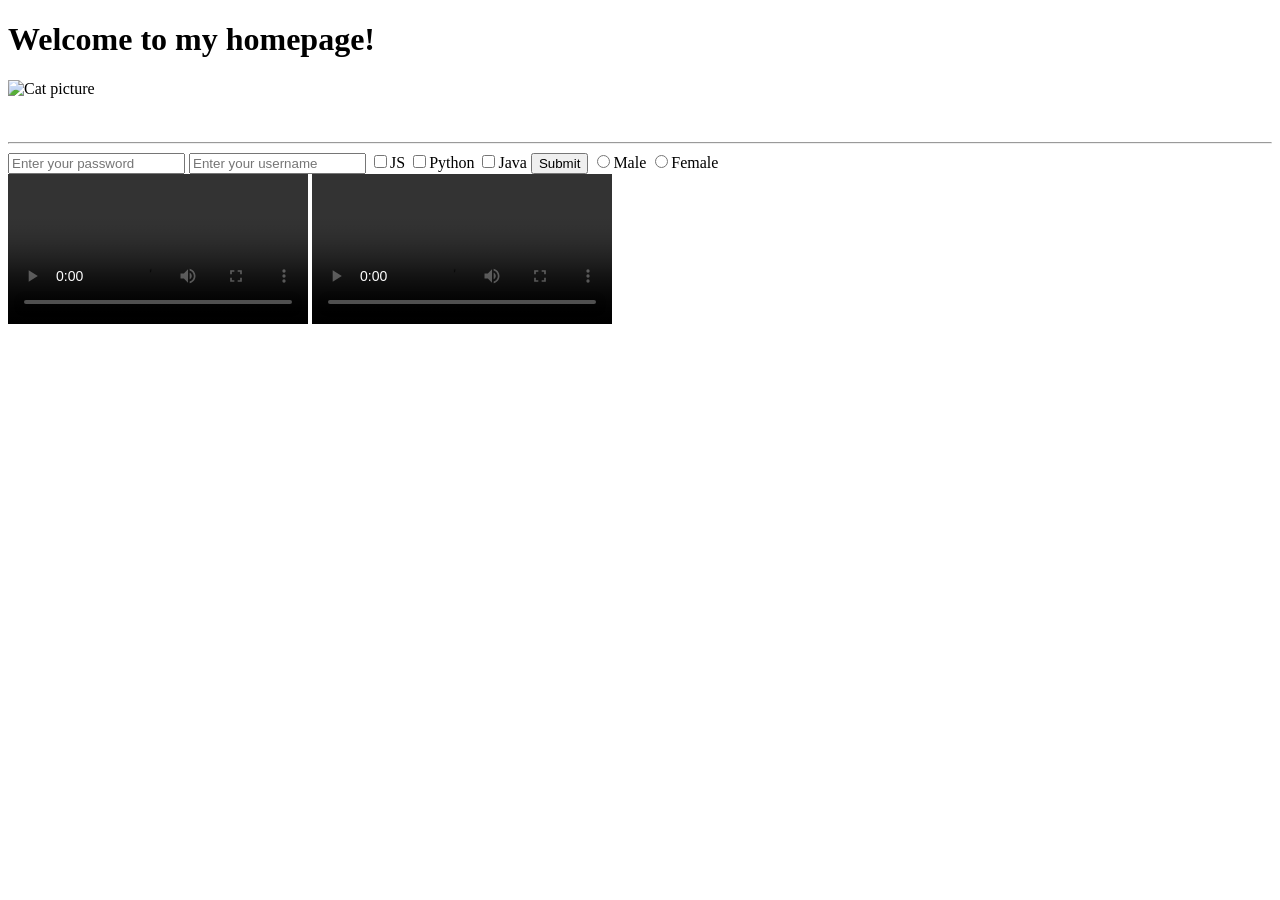
==== index.html @ 5e40d7d4 "Update and rename main.html to index.html" ====
<!DOCTYPE html>
<html lang="en">
<head>
    <meta charset="UTF-8">
    <meta name="viewport" content="width=device-width, initial-scale=1.0">
    <title>homepage</title>
    <link rel="stylesheet" href="./style.css">
</head>
<body>

    <div>
    <h1> Welcome to my homepage! </h1>

    <img src="cat.JPG" alt="Cat picture" width="600" height="600">
    </div>
<br></br>


<hr>
    <form>
        <input type="password" required placeholder="Enter your password">   
        <input type="username" required placeholder="Enter your username">
        <input type="checkbox" value="JS" name="JS">JS
        <input type="checkbox" value="Python" name="Python">Python
        <input type="checkbox" value="Java" name="Java">Java
        <input type="submit">
        <label>
       
            <input type="radio" id="male" name="gender">Male
        </label>

        <label>
            <input type="radio" id="female" name="gender">Female

        </label>
    </form>

   <video controls src="https://www.youtube.com/watch?v=NGlF7tE-yw0">
    </video>
       
    
</body>
</html>
   <video controls src="https://www.youtube.com/watch?v=NGlF7tE-yw0">
    </video>
       
    
</body>
</html>
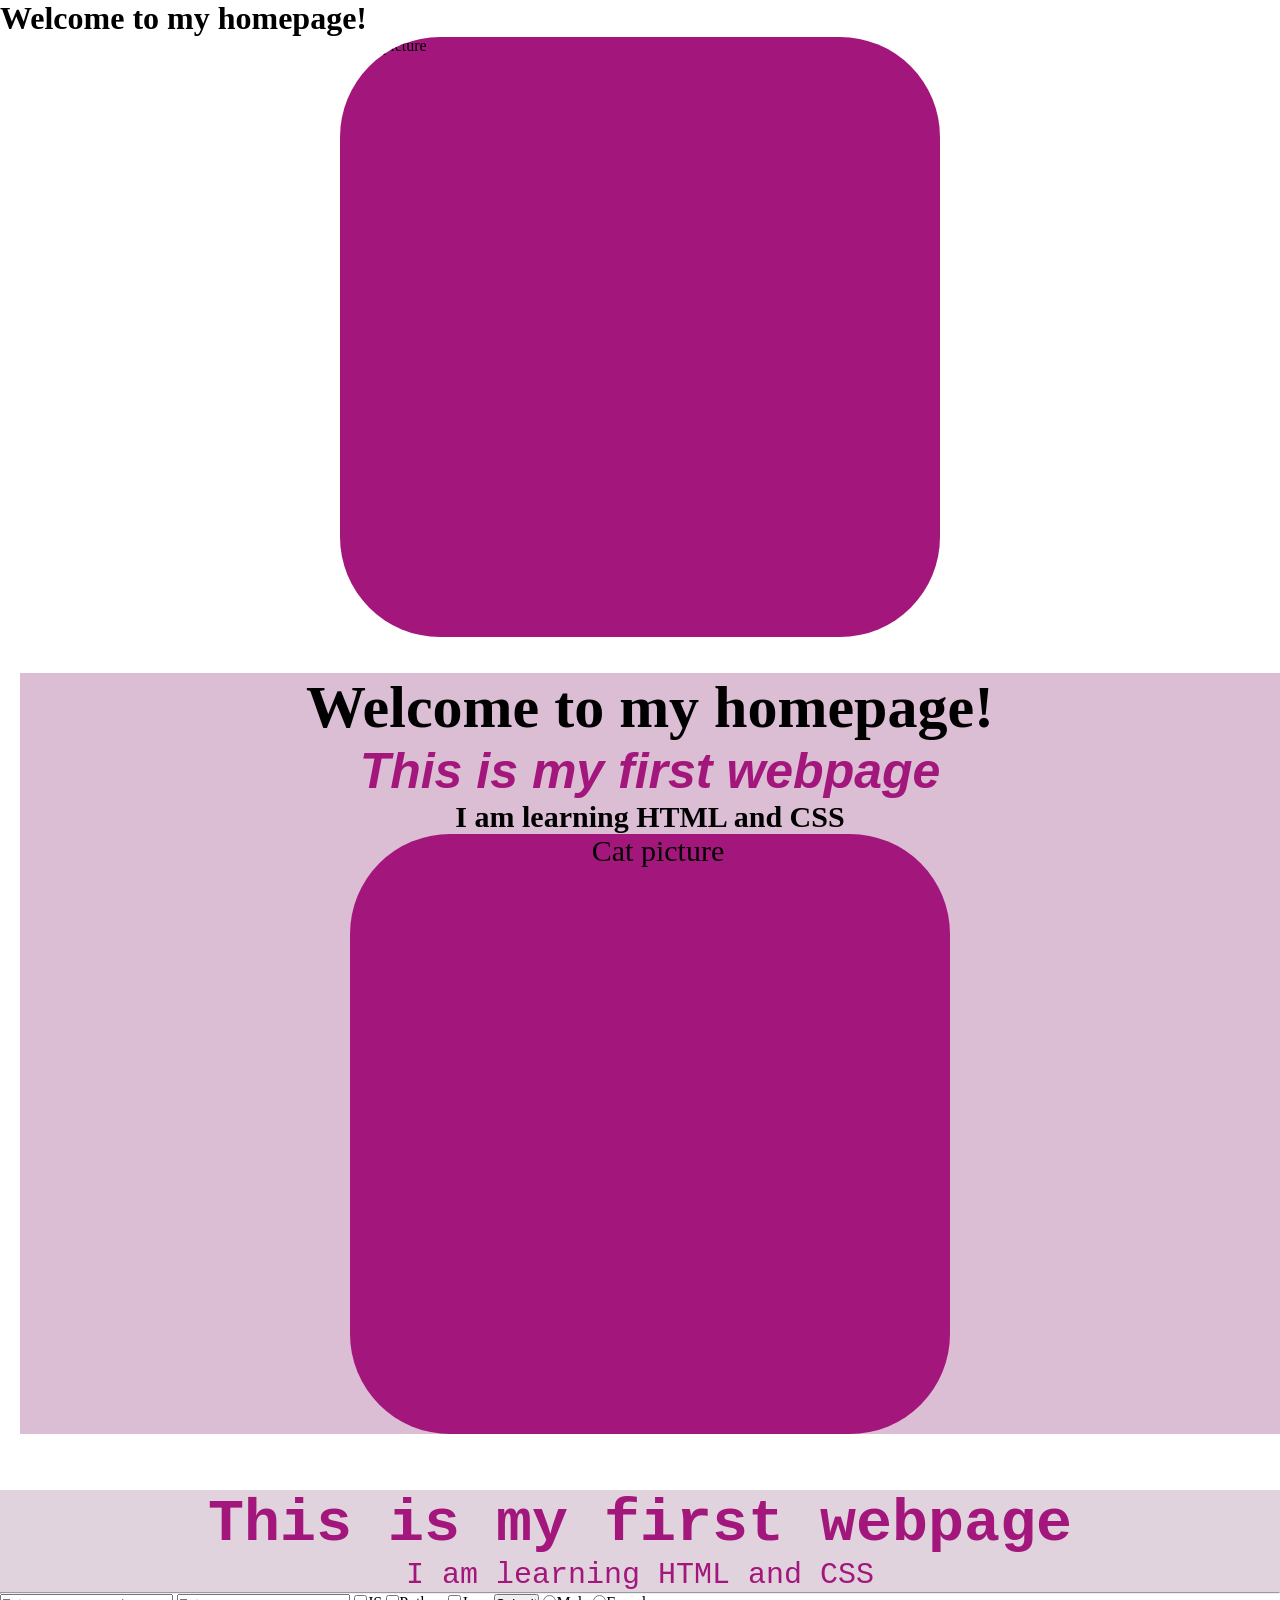
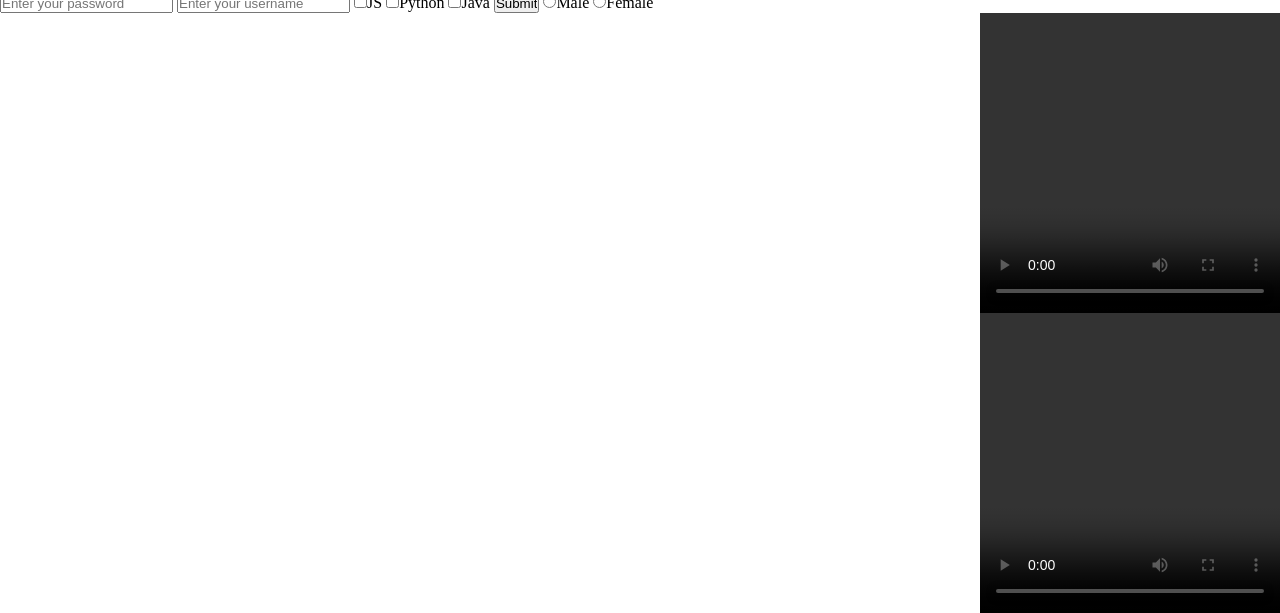
==== commit 4a418071: "Add welcome section to index.html Added introductory content and a new section to the homepage." ====
--- a/index.html
+++ b/index.html
@@ -15,7 +15,20 @@
     </div>
 <br></br>
 
+ <div class="ml">
+    <h1> Welcome to my homepage! </h1>
+    <h2 id="a"> This is my first webpage </h2>
+    <h4> I am learning HTML and CSS </h4>
+    <img src="cat.JPG" alt="Cat picture" width="600" height="600">
+ </div>
 
+
+<br></br>
+
+<div class="container">
+    <h1 id="b"> This is my first webpage </h1>
+    <p> I am learning HTML and CSS </p> 
+</div>
 <hr>
     <form>
         <input type="password" required placeholder="Enter your password">   
--- a/style.css
+++ b/style.css
@@ -0,0 +1,49 @@
+*{
+    margin: 0;
+    padding: 0;
+    box-sizing: border-box;
+}
+html,body{
+    height: 100%;
+    width: 100%;
+}
+
+div.container{
+    text-align: center;
+    color: rgb(163, 23, 124);
+    font-size: 30px;
+    margin-top: 20px; 
+    font-family: 'Courier New', Courier, monospace; 
+    background-color: rgb(224, 211, 221);
+}
+
+div.ml{
+    margin-left: 20px;
+    text-align: center;
+    font-size: 30px;
+    background-color: rgb(219, 189, 212);
+}
+
+img{
+    display: block;
+    margin: 0 auto;
+    width: 600px;
+    height: 600px;
+    border-radius: 100px;
+    background-color: rgb(163, 23, 124);    
+}
+
+#a{
+    color: rgb(163, 23, 124);
+    font-size: 50px;
+    font-style: italic;
+    font-family: 'helvetica', sans-serif;
+}
+
+video{
+    display: block;
+    margin-left: auto;
+    height: 300px;
+    width: 300px;
+    background-color: rgb(163, 23, 124);    
+}
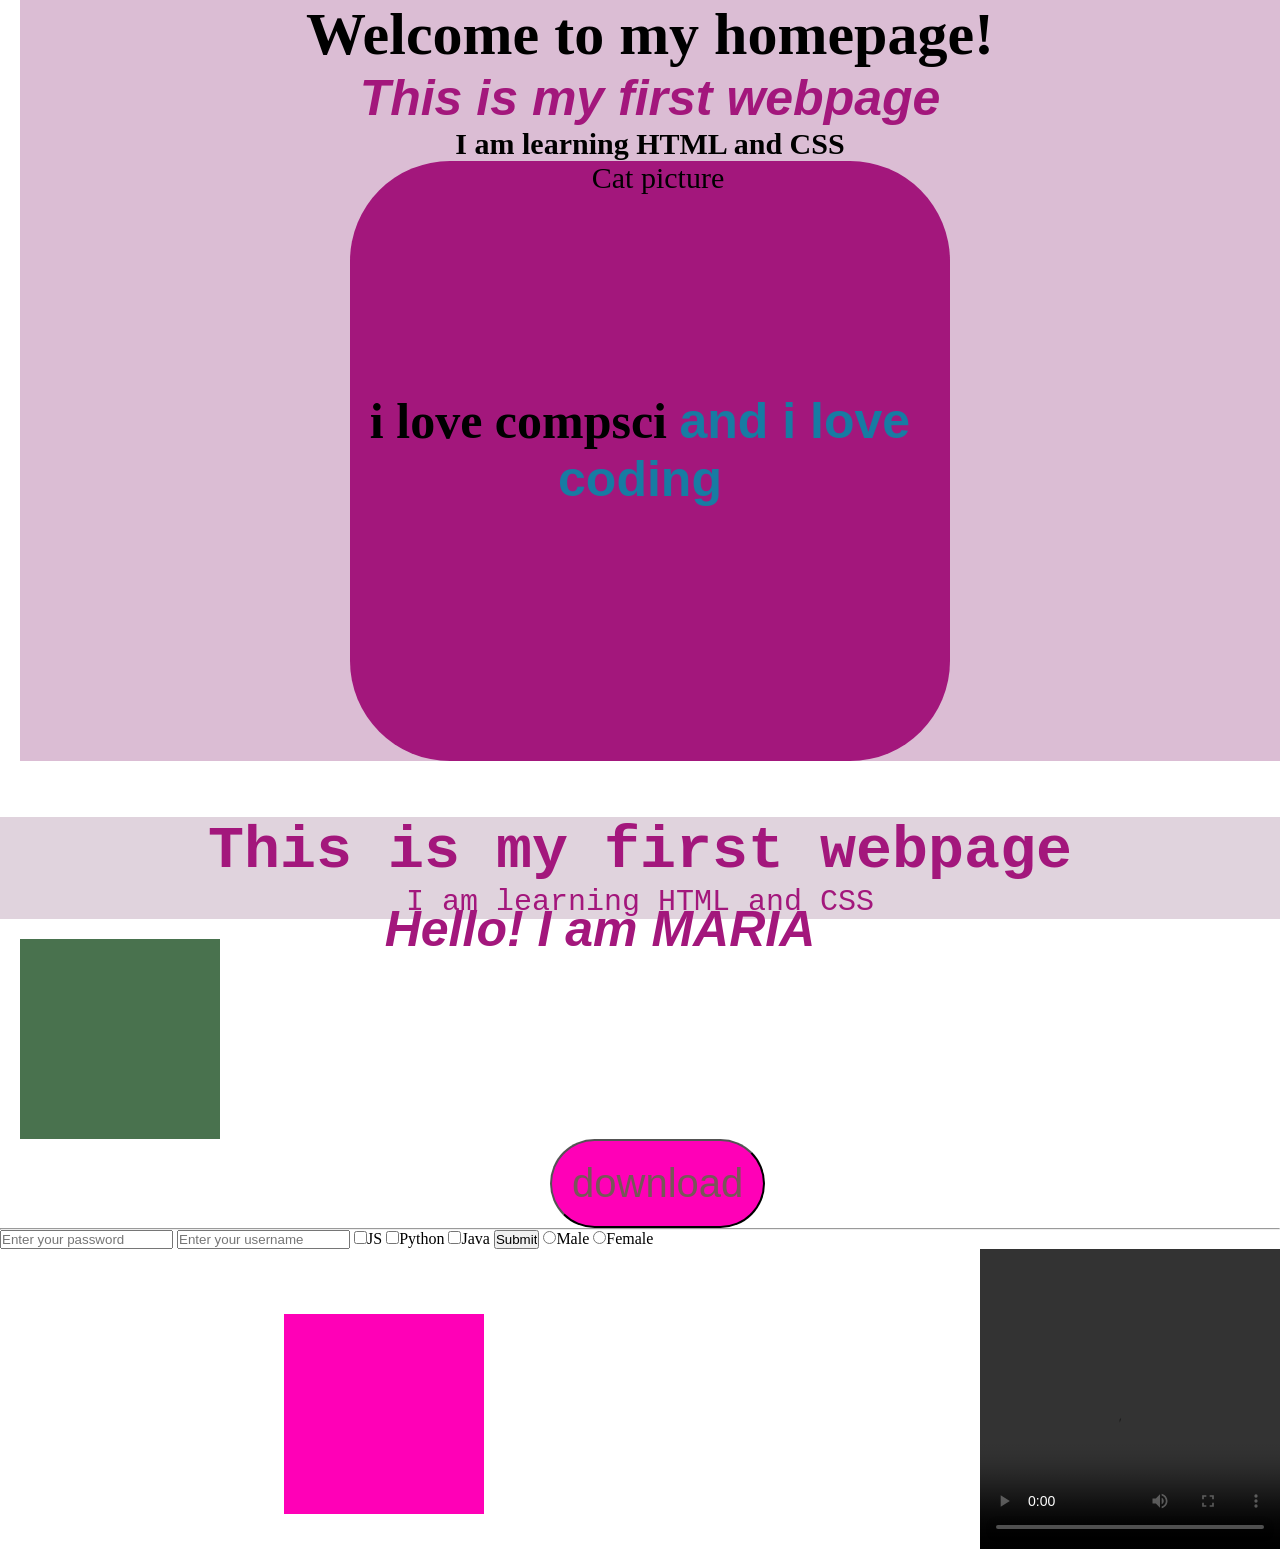
==== commit 4901f9d1: "Refactor index.html to improve structure Removed duplicate video element and cleaned up HTML structu" ====
--- a/index.html
+++ b/index.html
@@ -3,17 +3,10 @@
 <head>
     <meta charset="UTF-8">
     <meta name="viewport" content="width=device-width, initial-scale=1.0">
-    <title>homepage</title>
+    <title>homepage</title> 
     <link rel="stylesheet" href="./style.css">
 </head>
 <body>
-
-    <div>
-    <h1> Welcome to my homepage! </h1>
-
-    <img src="cat.JPG" alt="Cat picture" width="600" height="600">
-    </div>
-<br></br>
 
  <div class="ml">
     <h1> Welcome to my homepage! </h1>
@@ -29,6 +22,20 @@
     <h1 id="b"> This is my first webpage </h1>
     <p> I am learning HTML and CSS </p> 
 </div>
+
+<div class="box1">
+</div>
+
+<div class="box2"></div>
+
+ <h1 id="d"> i love compsci 
+    <span> and i love coding</span>
+ </h1>
+
+<button>
+    download
+</button>
+
 <hr>
     <form>
         <input type="password" required placeholder="Enter your password">   
@@ -51,12 +58,10 @@
    <video controls src="https://www.youtube.com/watch?v=NGlF7tE-yw0">
     </video>
        
+<h1 id="c">Hello! I am MARIA</h1>
     
+
 </body>
 </html>
-   <video controls src="https://www.youtube.com/watch?v=NGlF7tE-yw0">
-    </video>
-       
-    
-</body>
-</html>
+
+
--- a/style.css
+++ b/style.css
@@ -45,5 +45,72 @@
     margin-left: auto;
     height: 300px;
     width: 300px;
-    background-color: rgb(163, 23, 124);    
+    background-color: rgb(255, 0, 183);    
 }
+
+button{
+    font-size: 40px;
+    font-family: 'fantasy', sans-serif;
+    color: rgb(119, 87, 88);
+    background-color: rgb(255, 0, 183); 
+    margin-left: 550px;
+    padding: 20px;
+    border-radius: 50px;
+}
+
+button:hover{
+    background-color: maroon;
+    color: seagreen
+}
+
+
+ 
+div.box1{
+    width: 200px;
+    height: 200px;
+    background-color: rgb(255, 0, 183);
+
+    position: absolute;
+        left: 30%;
+        transform:translateX(-50%);
+        top: 145.98788899%;
+}
+
+div.box2{
+    width: 200px;
+    height: 200px;
+    background-color: rgb(73, 114, 78);
+    margin-left: 20px;
+    margin-top: 20px;
+}
+
+
+#c{
+    color: rgb(163, 23, 124);
+    font-size: 50px;
+    font-style: italic;
+    font-family: 'helvetica', sans-serif;
+    position: absolute;
+    top : 900px;
+    bottom :50%;
+    left: 600px;
+    transform: translateX(-50%);
+
+}
+
+
+#d{
+    position: absolute;
+    top: 50%;
+    left: 50%;
+    transform: translate(-50%, -50%);
+    text-align: center;
+    font-size: 50px;
+    font-family: 'papyrus', dingbats, fantasy;
+}
+
+#d span{
+    color: rgb(23, 123, 163);
+    font-size: 50px;
+    font-family: 'kurale', fantasy, sans-serif;
+}
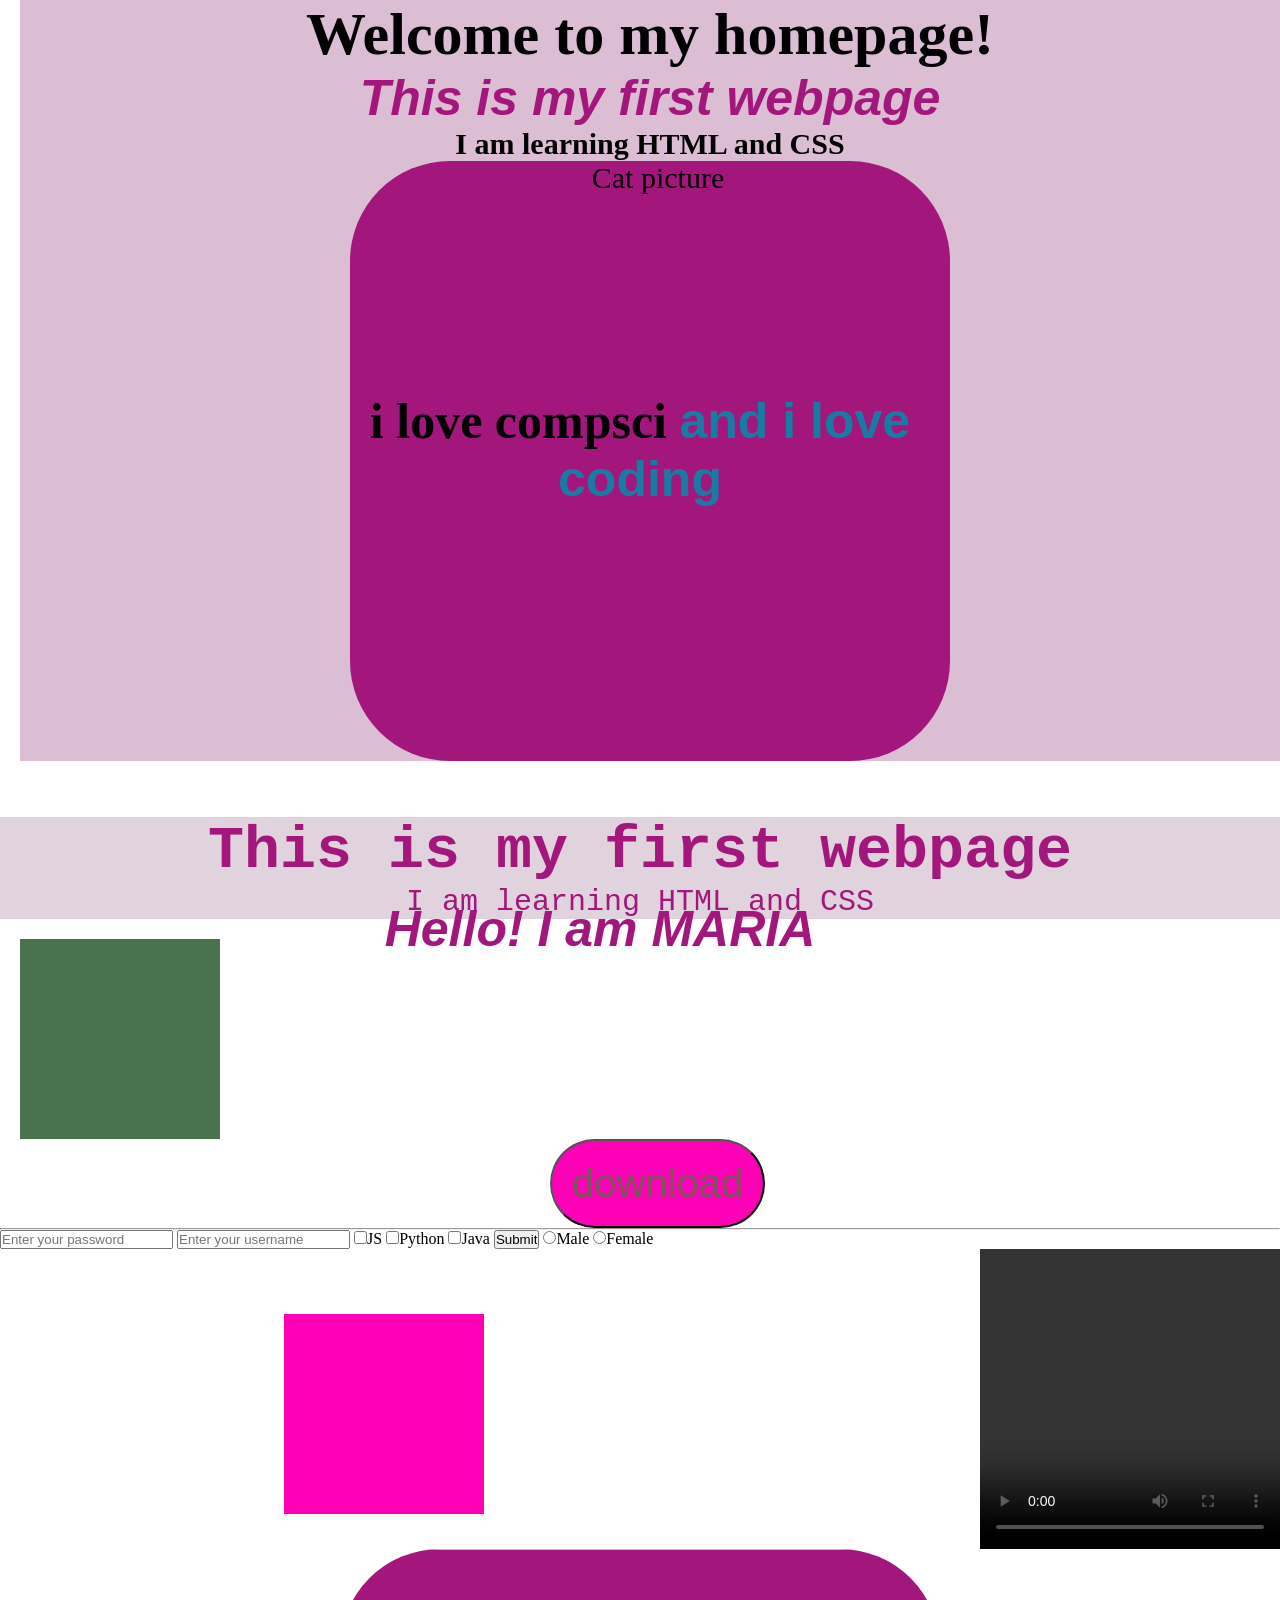
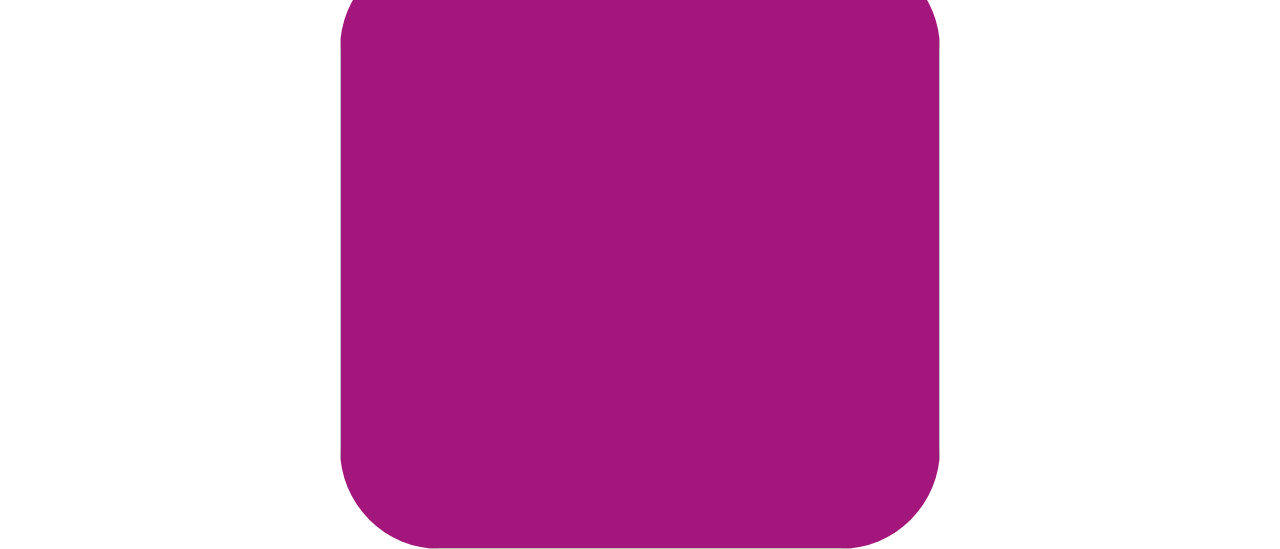
==== commit cdfeb5ad: "Add image tag for cat.JPG in index.html" ====
--- a/index.html
+++ b/index.html
@@ -60,7 +60,7 @@
        
 <h1 id="c">Hello! I am MARIA</h1>
     
-
+<img src= "cat.JPG"/>
 </body>
 </html>
 
